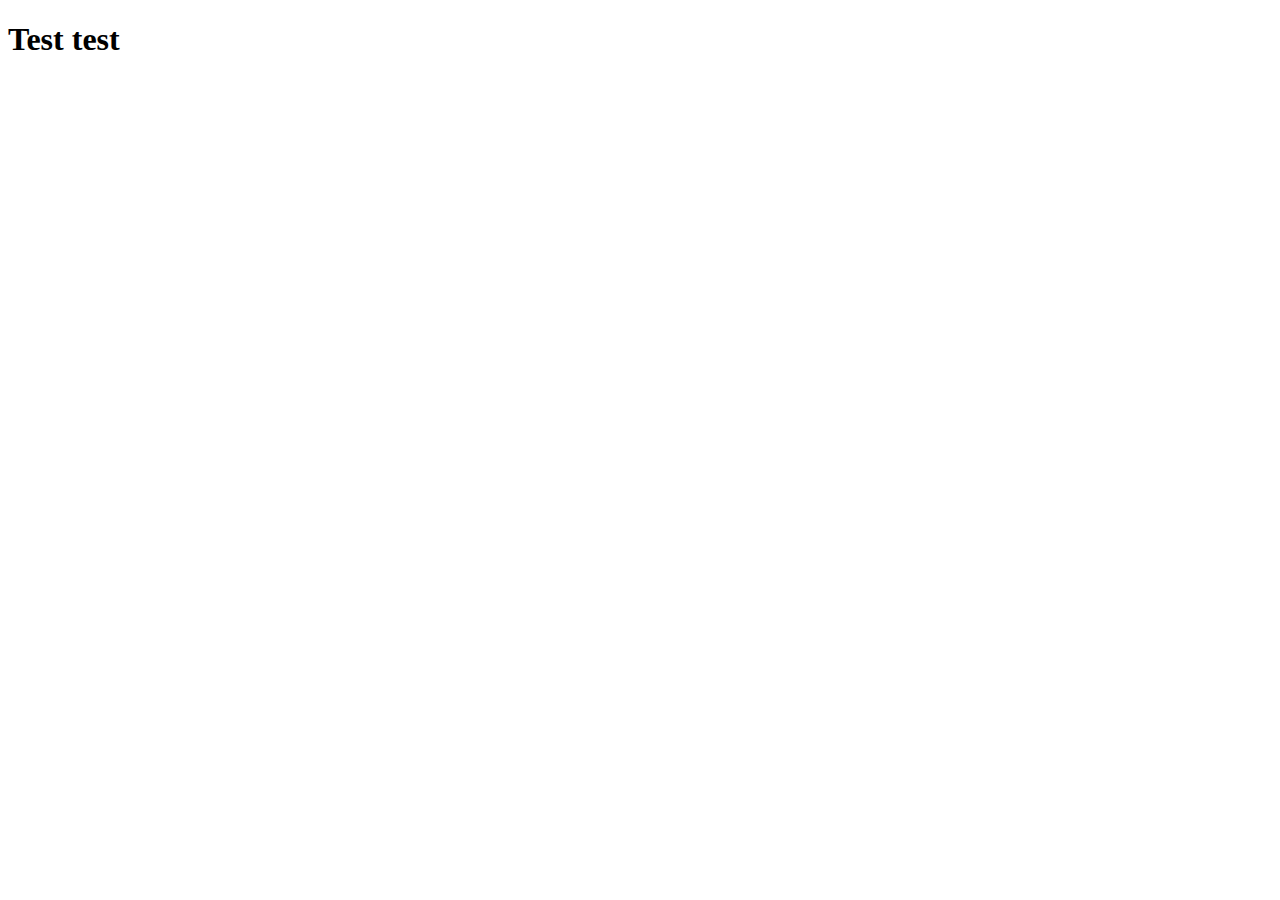
==== landing-page/index.html @ f5312d32 "testing folder" ====
<!DOCTYPE html>
<html lang="en">

<head>
  <meta charset="UTF-8">
  <meta name="viewport" content="width=device-width, initial-scale=1.0">
  <meta http-equiv="X-UA-Compatible" content="ie=edge">
  <title>Landing Page</title>
</head>

<body>
  <h1>Test test</h1>
</body>

</html>
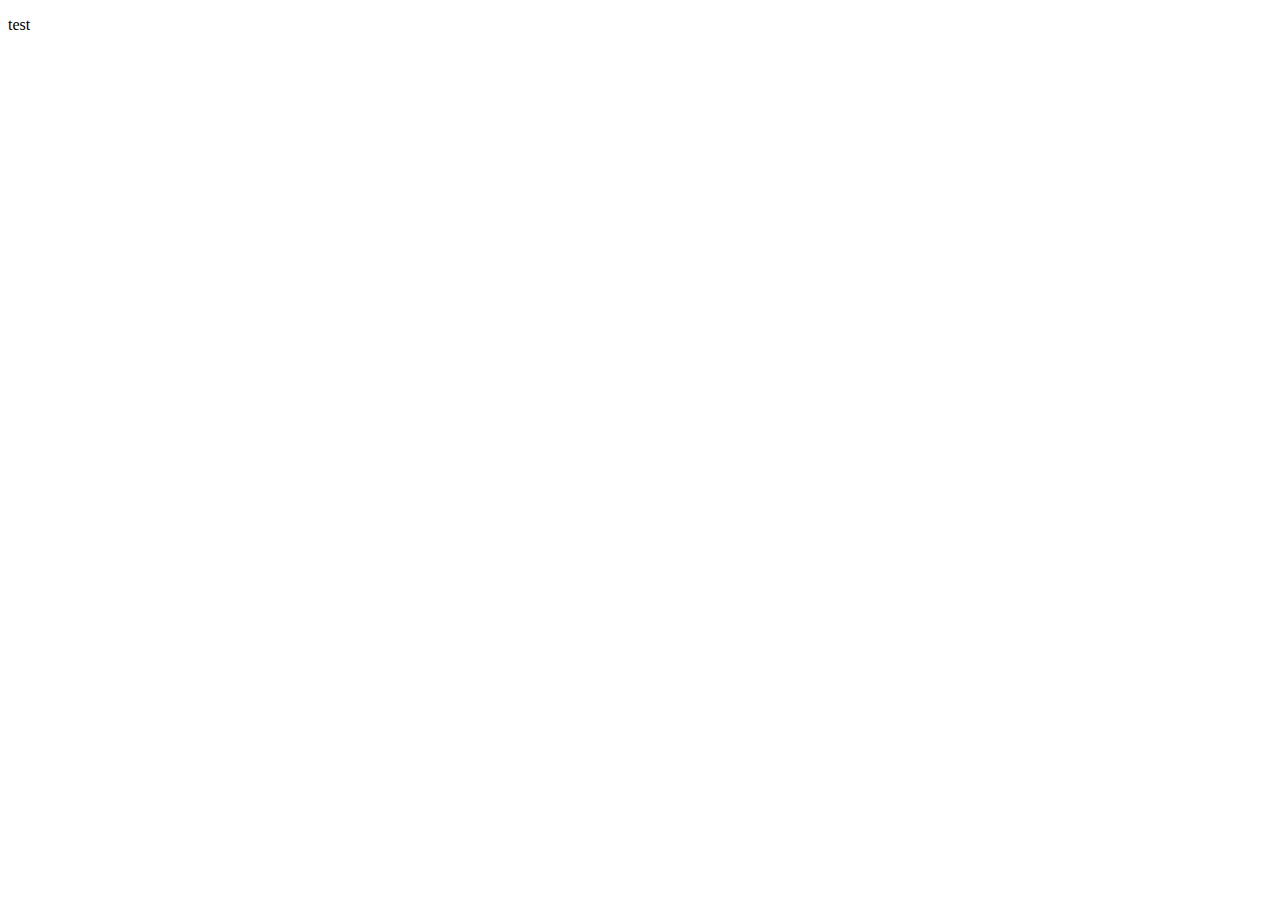
==== commit f3d4402d: "creating landing page files" ====
--- a/landing-page/index.html
+++ b/landing-page/index.html
@@ -5,11 +5,12 @@
   <meta charset="UTF-8">
   <meta name="viewport" content="width=device-width, initial-scale=1.0">
   <meta http-equiv="X-UA-Compatible" content="ie=edge">
+  <link rel="stylesheet" href="styles/style.css">
   <title>Landing Page</title>
 </head>
 
 <body>
-  <h1>Test test</h1>
+  <p>test</p>
 </body>
 
 </html>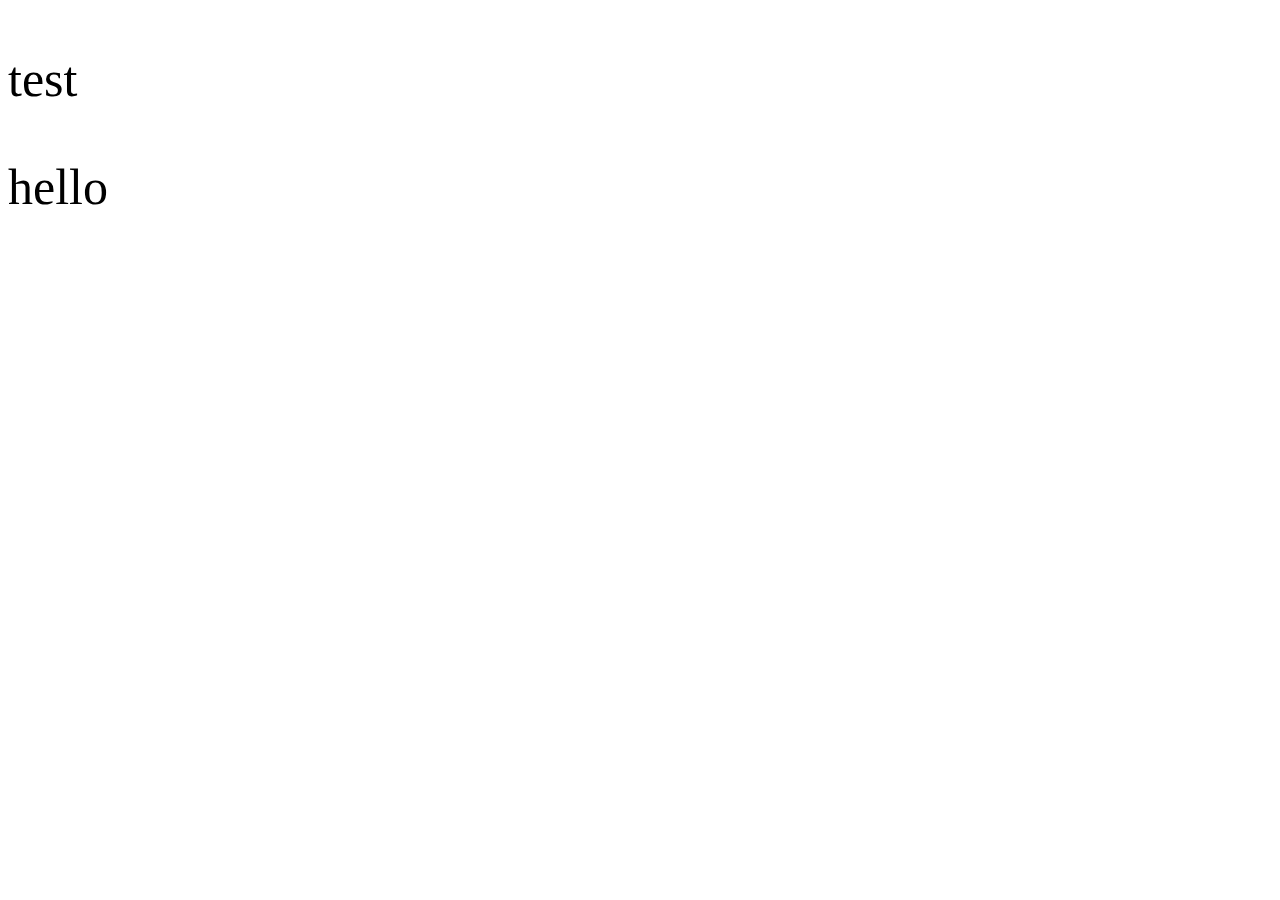
==== commit b95a1bff: "add p tag" ====
--- a/landing-page/index.html
+++ b/landing-page/index.html
@@ -11,6 +11,7 @@
 
 <body>
   <p>test</p>
+  <p>hello</p>
 </body>
 
 </html>--- a/landing-page/styles/style.css
+++ b/landing-page/styles/style.css
@@ -0,0 +1,3 @@
+p {
+  font-size: 50px;
+}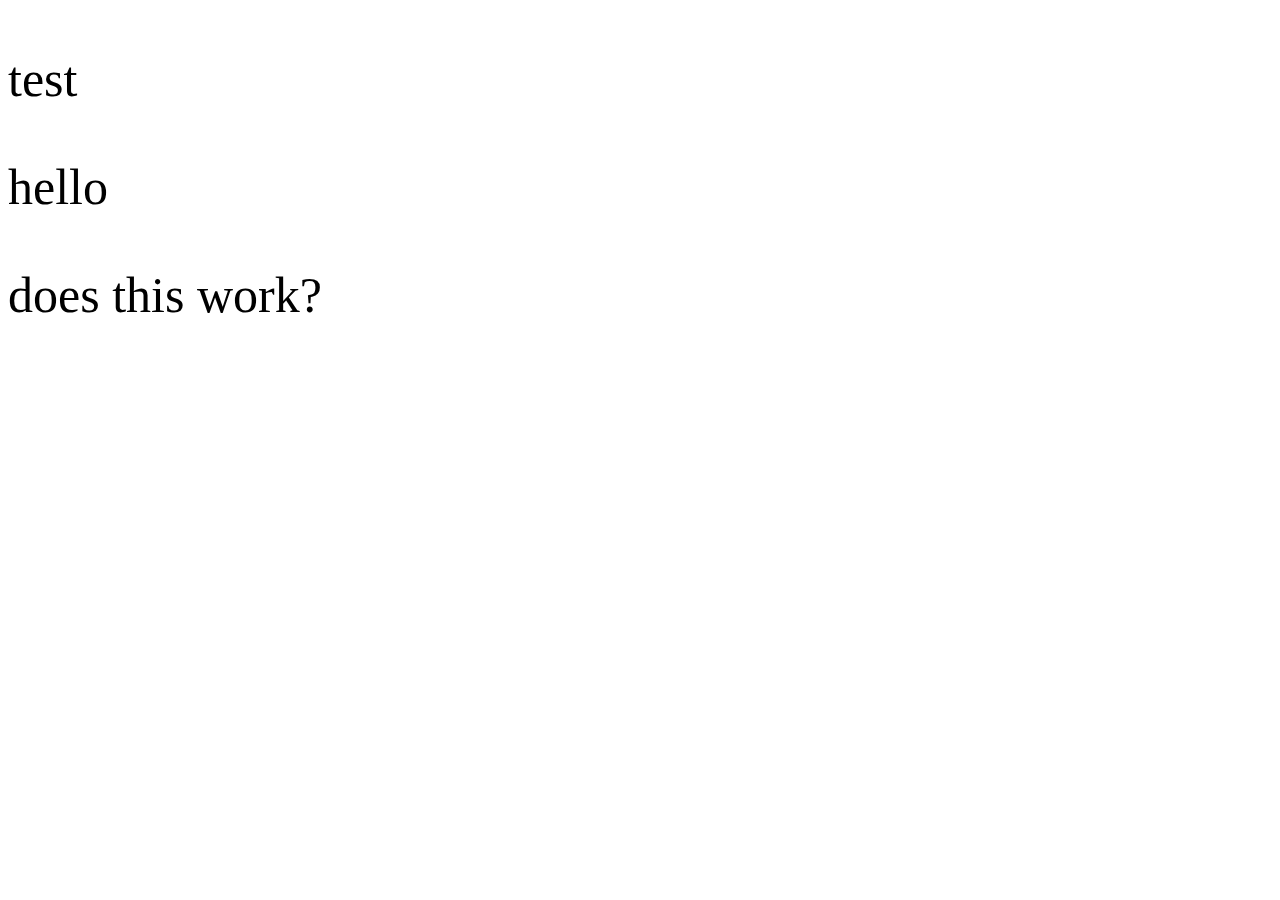
==== commit 79702cb7: "testing" ====
--- a/landing-page/index.html
+++ b/landing-page/index.html
@@ -12,6 +12,7 @@
 <body>
   <p>test</p>
   <p>hello</p>
+  <p>does this work?</p>
 </body>
 
 </html>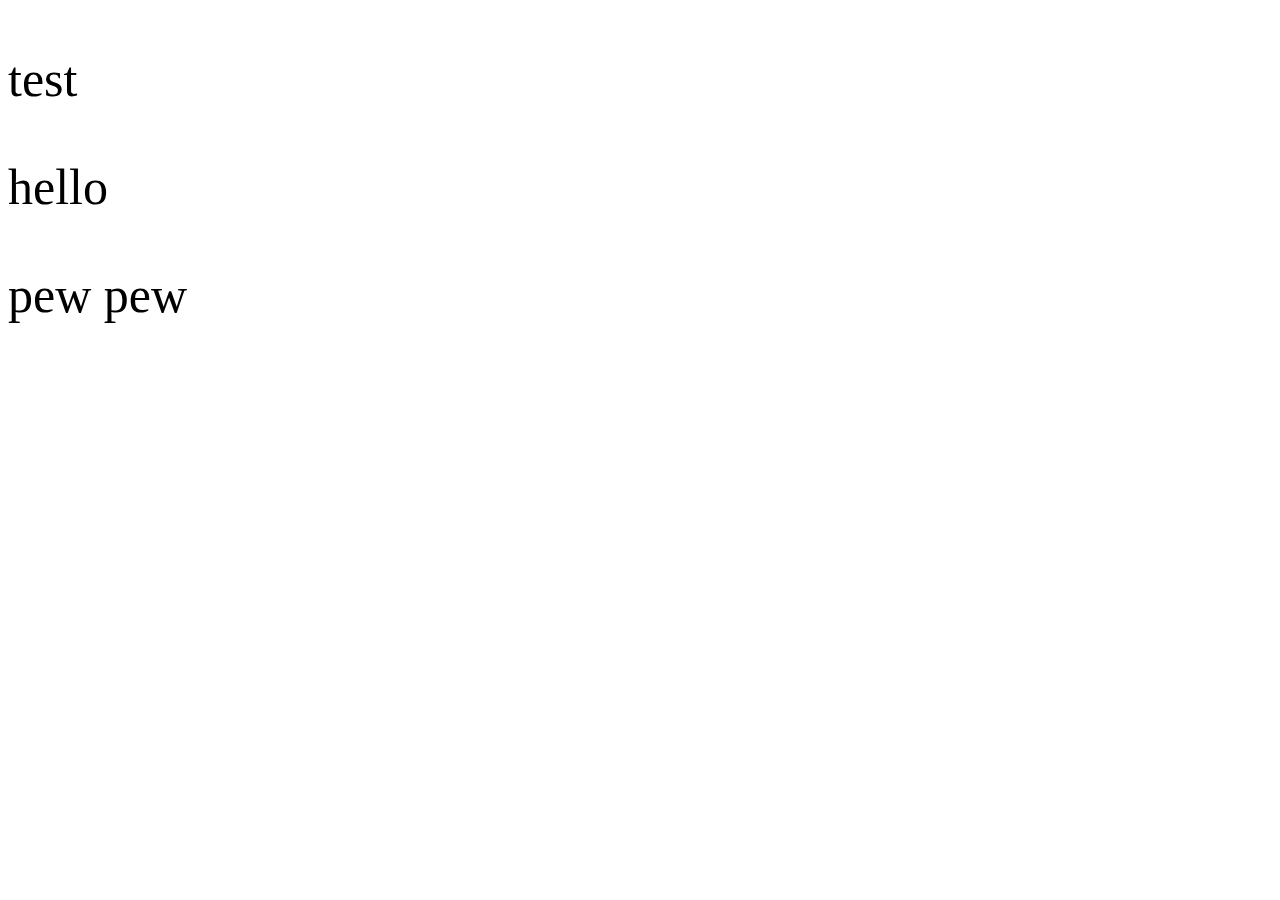
==== commit 698a67f8: "setting up landing page" ====
--- a/landing-page/index.html
+++ b/landing-page/index.html
@@ -12,7 +12,7 @@
 <body>
   <p>test</p>
   <p>hello</p>
-  <p>does this work?</p>
+  <p>pew pew</p>
 </body>
 
 </html>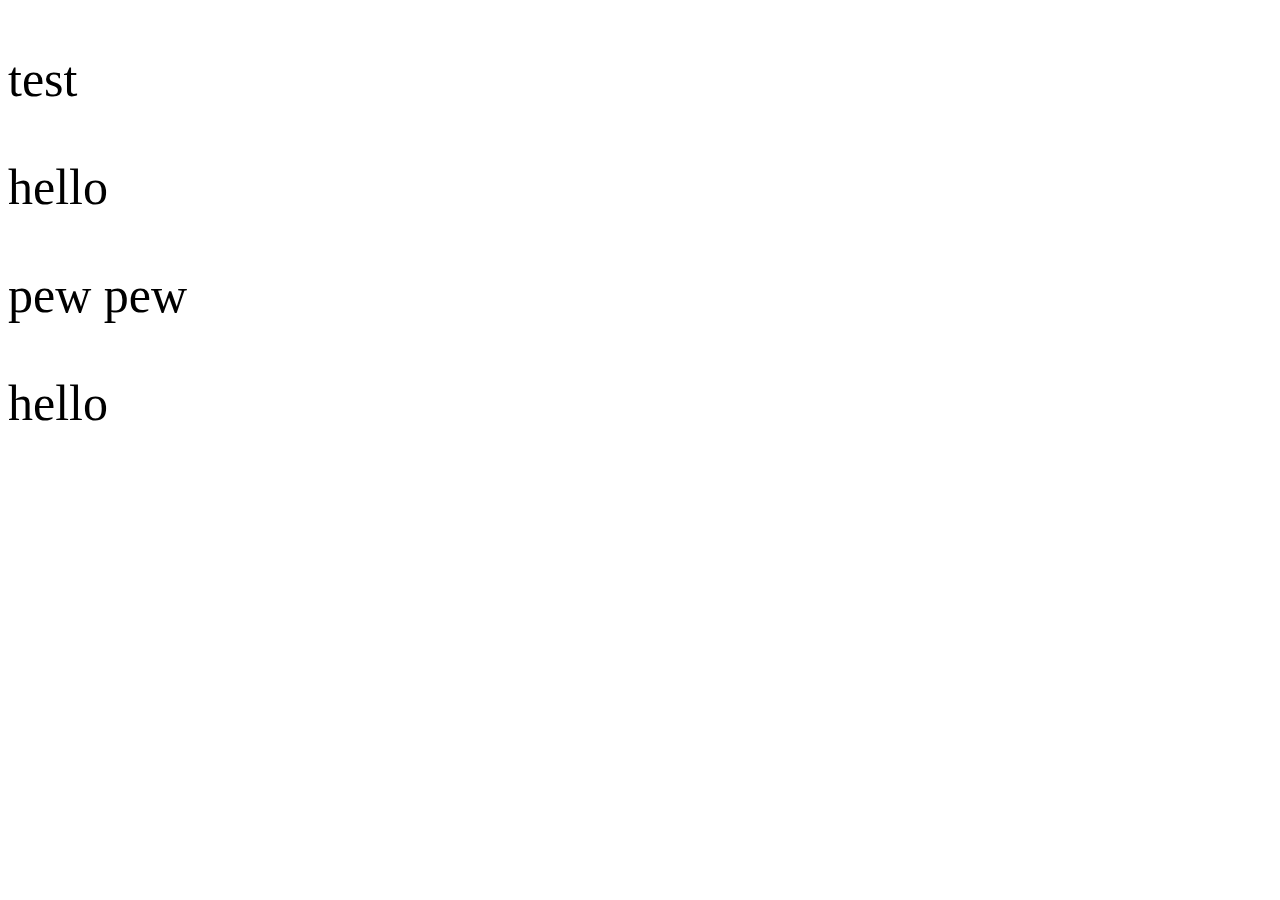
==== commit 670f7a07: "removing folder" ====
--- a/landing-page/index.html
+++ b/landing-page/index.html
@@ -13,6 +13,7 @@
   <p>test</p>
   <p>hello</p>
   <p>pew pew</p>
+  <p>hello</p>
 </body>
 
 </html>